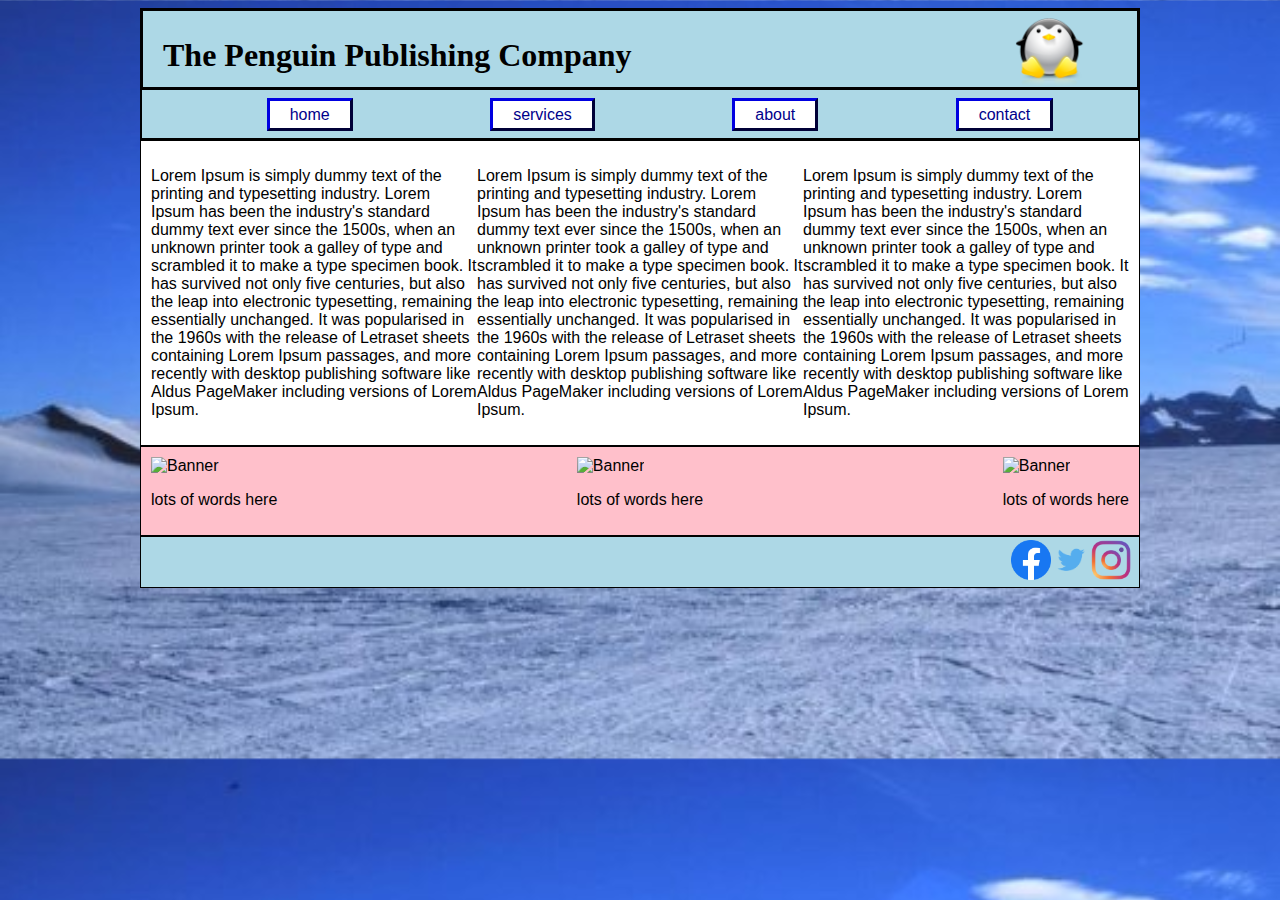
==== AboutUs.html @ 50d6d9cf "Add files via upload" ====
<!doctype html>
<html lang="en">
    <head> <!-- Basic starting code -->
        <meta charset="UTF-8">
        <meta name="description" content="This description describes this page.">
        <meta name="author" content="Liam Robb">
        <meta name="viewport" content="width=device-width, initial-scale=1">
        <title>About Us</title>
        <link rel="stylesheet" href="css/AUStyle.css">
    </head>
    <body>
      <style>
        body {
          background-image: url('images/AntALS.jpg');
          background-size: cover;
          font-family: Arial, sans-serif
        }
      </style>
        <header> <!-- logo picture -->
            <div class="logo">
              <img src="images/logo.png" alt="Penguin Publishing Logo" width="75" height="75">
              <h1> The Penguin Publishing Company </h1>

            </div>
            <nav> <!-- navigation here  -->
                <ul>
                  <li><a href="index.html">home</a></li>
                  <li><a href="Services.html">services</a></li>
                  <li><a href="AboutUs.html">about</a></li>
                  <li><a href="ContactUs.html">contact</a></li>
                </ul>
            </nav>
        </header>
        <section class="cardholder">
            <div class="card1">
                <p>Lorem Ipsum is simply dummy text of the printing and typesetting industry. Lorem Ipsum has been the industry's standard dummy text ever since the 1500s, when an unknown printer took a galley of type and scrambled it to make a type specimen book. It has survived not only five centuries, but also the leap into electronic typesetting, remaining essentially unchanged. It was popularised in the 1960s with the release of Letraset sheets containing Lorem Ipsum passages, and more recently with desktop publishing software like Aldus PageMaker including versions of Lorem Ipsum.</p>
            </div>
            <div class="card2">
                <p>Lorem Ipsum is simply dummy text of the printing and typesetting industry. Lorem Ipsum has been the industry's standard dummy text ever since the 1500s, when an unknown printer took a galley of type and scrambled it to make a type specimen book. It has survived not only five centuries, but also the leap into electronic typesetting, remaining essentially unchanged. It was popularised in the 1960s with the release of Letraset sheets containing Lorem Ipsum passages, and more recently with desktop publishing software like Aldus PageMaker including versions of Lorem Ipsum.</p>
            </div>
            <div class="card3">
                <p>Lorem Ipsum is simply dummy text of the printing and typesetting industry. Lorem Ipsum has been the industry's standard dummy text ever since the 1500s, when an unknown printer took a galley of type and scrambled it to make a type specimen book. It has survived not only five centuries, but also the leap into electronic typesetting, remaining essentially unchanged. It was popularised in the 1960s with the release of Letraset sheets containing Lorem Ipsum passages, and more recently with desktop publishing software like Aldus PageMaker including versions of Lorem Ipsum.</p>
            </div>
        </section>
		<section class="specials1">
            <div class="card4">
                <img src="images/card1.png" alt="Banner">
                <p>lots of words here</p>
            </div>
            <div class="card5">
                <img src="images/banner1.jpg" alt="Banner">
                <p>lots of words here</p>
            </div>
            <div class="card6">
                <img src="images/card3.png" alt="Banner">
                <p>lots of words here</p>
            </div>
        </section>
        <footer>
          <div class="footerIcons">
    				<a href="https://www.Facebook.com"> <img src="images/FBIcon.png" alt="Facebook logo" height="40" width="40"> </a>
    				<a href="https://www.twitter.com"><img src="images/TwitIcon.png" alt="Twitter logo" height="40" width="40"> </a>
    				<a href="https://www.instagram.com"><img src="images/IGIcon.png" alt="Instagram logo" height="40" width="40"> </a>
    			</div>
        </footer>
    </body>
</html>
---- css/AUStyle.css ----
/* stylesheet for wireframe*/
* {
	box-sizing: border-box;
}
header {
    border: 1px solid black;
    width: 1000px;
    margin: 0 auto;
}
/* Company logo and welcome text block */
.logo {
	font-family: "Times New Roman", Times, serif;
	border: 2px solid black;
	overflow: hidden;
	position: relative;
	background-color: lightblue;
  height: 80px;
	padding:5px 20px;
}
.logo img{
	background-color: lightblue;
	position: absolute;
	right: 50px;
  padding: 2px 2px
}
/* Navigational button block */
nav {
	border: 1px solid black;
	height: 50px;
	background-color: lightblue;
	justify-content: space-around;
}
nav ul {
  margin: 16px;
  height: 40px;
	list-style-type: none;
	display: flex;
	justify-content: space-around;
}
nav a {
	text-decoration: none;
	background-color: white;
	padding: 5px 20px;
	outline-style: outset;
}
/* unvisited link */
a:link {
  color: darkblue;
}

/* visited link */
a:visited {
  color: black;
}

/* mouse over link */
a:hover {
  color: pink;
}

/* selected link */
a:active {
  color: blue;
}
/* body */
body {
	background-image: linear-gradient(white, lightblue, blue);
}
/* antacrtic banner styling */
.banner {
	margin: 0 auto;
	border-left: 1px solid black;
	border-right: 1px solid black;
	width: 1000px;
	height: 150px;
	justify-content: center;
	overflow: hidden;
}
.banner img {
	width: 999px;
	height: 149px;
	position: relative;
}
.banner h2 {
	position: absolute;
	top:175px;
	left: 50%;
	transform: translateX(-50%)
}
section {
    border: 1px solid black;
    width: 1000px;
		padding: 10px;
    margin: 0 auto;
		background-color: lightgrey;
    display: flex;
    justify-content: space-between;
}
.specials1 {
    background-color: pink;
}
.specials2 {
    background-color: pink;
}
.cardholder {
	display: flex;
  border: 1px solid black;
	padding: 10px;
  background-color: white;
}
.card {
    border: 1px solid black;
}
/* Bottom of the page box */
footer {
	border: 1px solid black;
	margin: 0 auto;
	background-color: lightblue;
	width: 1000px;
}
.footerIcons {
	width: 1000px;
	height: 50px;
	margin: 0 auto;
	display: flex;
	justify-content: flex-end;
	align-items:  center;
	padding: 10px;
}
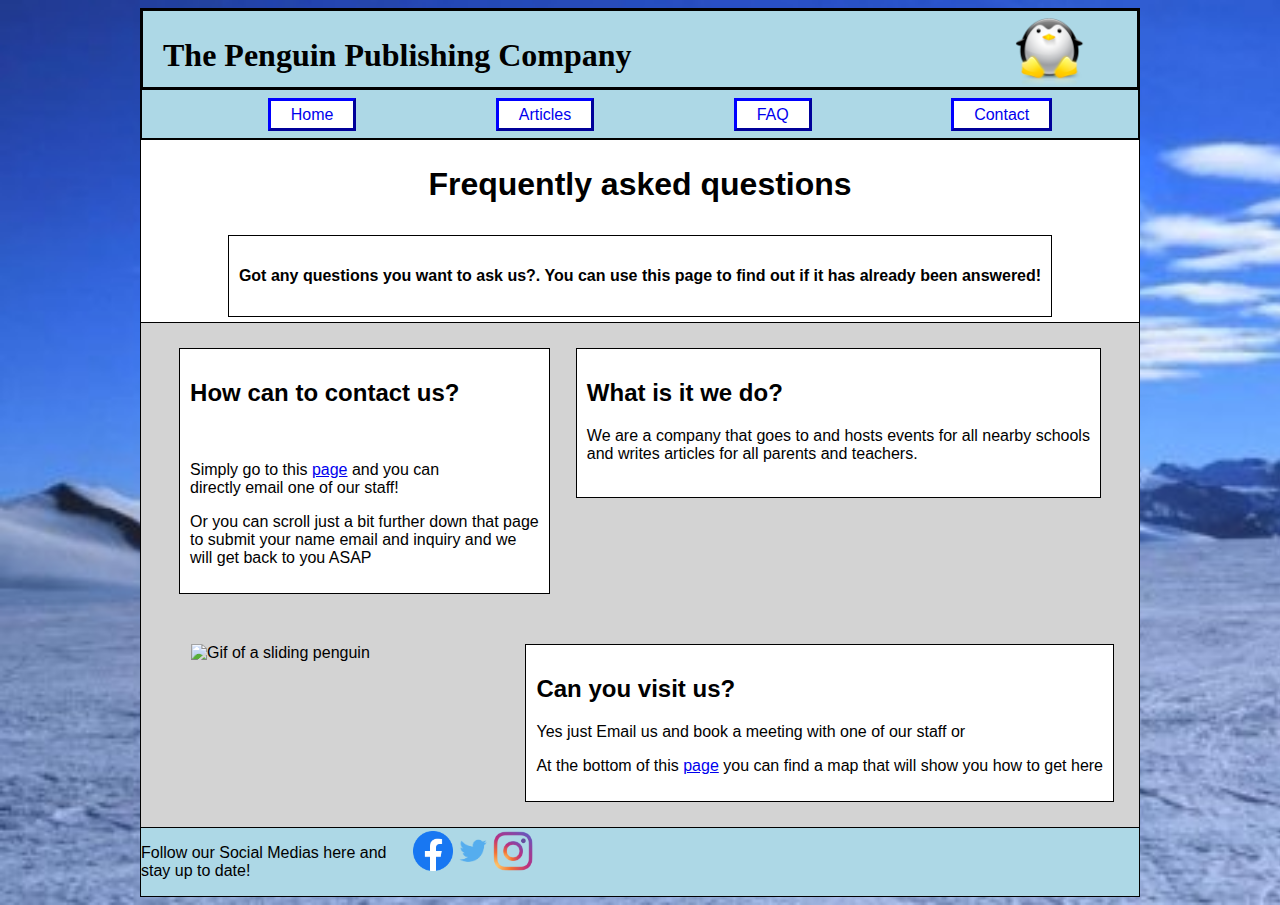
==== commit ab623d39: "Add files via upload" ====
--- a/AboutUs.html
+++ b/AboutUs.html
@@ -24,40 +24,48 @@
             </div>
             <nav> <!-- navigation here  -->
                 <ul>
-                  <li><a href="index.html">home</a></li>
-                  <li><a href="Services.html">services</a></li>
-                  <li><a href="AboutUs.html">about</a></li>
-                  <li><a href="ContactUs.html">contact</a></li>
+                  <li><a href="index.html">Home</a></li>
+                  <li><a href="Services.html">Articles</a></li>
+                  <li><a href="AboutUs.html">FAQ</a></li>
+                  <li><a href="ContactUs.html">Contact</a></li>
                 </ul>
             </nav>
         </header>
+        <section class="topSection">
+          <h1> Frequently asked questions </h1>
+        </section>
         <section class="cardholder">
             <div class="card1">
-                <p>Lorem Ipsum is simply dummy text of the printing and typesetting industry. Lorem Ipsum has been the industry's standard dummy text ever since the 1500s, when an unknown printer took a galley of type and scrambled it to make a type specimen book. It has survived not only five centuries, but also the leap into electronic typesetting, remaining essentially unchanged. It was popularised in the 1960s with the release of Letraset sheets containing Lorem Ipsum passages, and more recently with desktop publishing software like Aldus PageMaker including versions of Lorem Ipsum.</p>
-            </div>
-            <div class="card2">
-                <p>Lorem Ipsum is simply dummy text of the printing and typesetting industry. Lorem Ipsum has been the industry's standard dummy text ever since the 1500s, when an unknown printer took a galley of type and scrambled it to make a type specimen book. It has survived not only five centuries, but also the leap into electronic typesetting, remaining essentially unchanged. It was popularised in the 1960s with the release of Letraset sheets containing Lorem Ipsum passages, and more recently with desktop publishing software like Aldus PageMaker including versions of Lorem Ipsum.</p>
-            </div>
-            <div class="card3">
-                <p>Lorem Ipsum is simply dummy text of the printing and typesetting industry. Lorem Ipsum has been the industry's standard dummy text ever since the 1500s, when an unknown printer took a galley of type and scrambled it to make a type specimen book. It has survived not only five centuries, but also the leap into electronic typesetting, remaining essentially unchanged. It was popularised in the 1960s with the release of Letraset sheets containing Lorem Ipsum passages, and more recently with desktop publishing software like Aldus PageMaker including versions of Lorem Ipsum.</p>
+                <h4>Got any questions you want to ask us?. You can use this page to find out if it has already been answered!</h4>
             </div>
         </section>
 		<section class="specials1">
-            <div class="card4">
-                <img src="images/card1.png" alt="Banner">
-                <p>lots of words here</p>
+            <div class="card2">
+                <h2>How can to contact us?</h2><br>
+                <p> Simply go to this <a href="ContactUs.html">page</a> and you can <br> directly email one of our staff!</p>
+                <p> Or you can scroll just a bit further down that page <br> to submit your name email and inquiry and we <br> will get back to you ASAP</p>
             </div>
-            <div class="card5">
-                <img src="images/banner1.jpg" alt="Banner">
-                <p>lots of words here</p>
-            </div>
-            <div class="card6">
-                <img src="images/card3.png" alt="Banner">
-                <p>lots of words here</p>
+            <div class="card3">
+                <h2>What is it we do?</h2>
+                <p>We are a company that goes to and hosts events for all nearby schools<br> and writes articles for all parents and teachers.</p>
             </div>
         </section>
+        <section class="specials2">
+          <div class="card5">
+            <img src="images/SlidingPenguin.gif" alt="Gif of a sliding penguin" height="200px" width="200px">
+          </div>
+          <div class="card4">
+            <h2>Can you visit us?</h2>
+            <p>Yes just Email us and book a meeting with one of our staff or</p>
+            <p> At the bottom of this <a href="ContactUs.html">page</a> you can find a map that will show you how to get here</p>
+
+          </div>
+        </section>
         <footer>
-          <div class="footerIcons">
+          <div class-"footerText">
+    				<p> Follow our Social Medias here and stay up to date!</p>
+    			</div>
+    			<div class="footerIcons">
     				<a href="https://www.Facebook.com"> <img src="images/FBIcon.png" alt="Facebook logo" height="40" width="40"> </a>
     				<a href="https://www.twitter.com"><img src="images/TwitIcon.png" alt="Twitter logo" height="40" width="40"> </a>
     				<a href="https://www.instagram.com"><img src="images/IGIcon.png" alt="Instagram logo" height="40" width="40"> </a>
--- a/css/AUStyle.css
+++ b/css/AUStyle.css
@@ -43,25 +43,10 @@
 	padding: 5px 20px;
 	outline-style: outset;
 }
-/* unvisited link */
-a:link {
-  color: darkblue;
+nav a:hover {
+    background-color: pink;
 }
 
-/* visited link */
-a:visited {
-  color: black;
-}
-
-/* mouse over link */
-a:hover {
-  color: pink;
-}
-
-/* selected link */
-a:active {
-  color: blue;
-}
 /* body */
 body {
 	background-image: linear-gradient(white, lightblue, blue);
@@ -88,42 +73,86 @@
 	transform: translateX(-50%)
 }
 section {
-    border: 1px solid black;
     width: 1000px;
 		padding: 10px;
     margin: 0 auto;
 		background-color: lightgrey;
     display: flex;
-    justify-content: space-between;
+}
+.topSection {
+	border-left: 1px solid black;
+	border-right: 1px solid black;
+  margin: 0 auto;
+  justify-content: space-around;
+  padding: 5px;
+  background-color: white;
+
+}
+.cardholder {
+	border-left: 1px solid black;
+	border-right: 1px solid black;
+	justify-content: center;
+	display: flex;
+	padding: 5px;
+  background-color: white;
+}
+
+.card1 {
+		padding: 10px;
+    border: 1px solid black;
 }
 .specials1 {
-    background-color: pink;
+    background-color: lightgrey;
+		justify-content: space-around;
+		padding: 25px;
+		border-left: 1px solid black;
+		border-right: 1px solid black;
+		border-top: 1px solid black;
+}
+.card2 {
+	padding: 10px;
+	border: 1px solid black;
+	background-color: white;
+}
+.card3 {
+	padding: 10px;
+	border: 1px solid black;
+	height: 150px;
+	background-color: white;
 }
 .specials2 {
-    background-color: pink;
+		border-left: 1px solid black;
+		border-right: 1px solid black;
+    background-color: lightgrey;
+		justify-content: space-between;
+		padding: 25px;
 }
-.cardholder {
-	display: flex;
-  border: 1px solid black;
+.card4 {
 	padding: 10px;
-  background-color: white;
+	border: 1px solid black;
+	background-color: white;
 }
-.card {
-    border: 1px solid black;
+.card5 {
+	padding-left: 25px;
 }
+
+
 /* Bottom of the page box */
 footer {
 	border: 1px solid black;
 	margin: 0 auto;
 	background-color: lightblue;
 	width: 1000px;
+	display: flex;
 }
 .footerIcons {
 	width: 1000px;
 	height: 50px;
 	margin: 0 auto;
 	display: flex;
-	justify-content: flex-end;
 	align-items:  center;
 	padding: 10px;
 }
+.footerText {
+	justify-content: flex-end;
+}
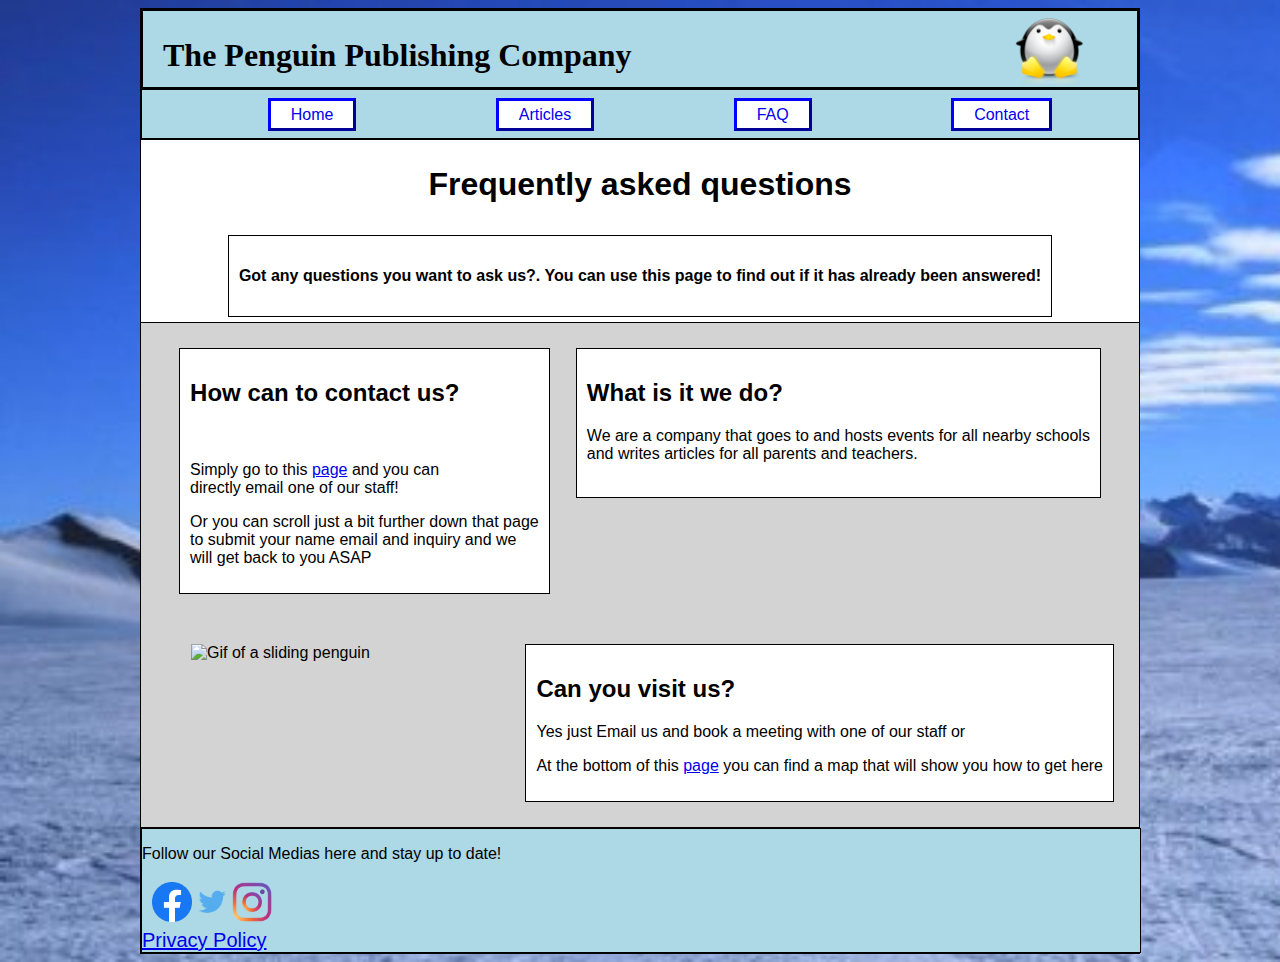
==== commit a0af7428: "Add files via upload" ====
--- a/AboutUs.html
+++ b/AboutUs.html
@@ -62,14 +62,18 @@
           </div>
         </section>
         <footer>
-          <div class-"footerText">
-    				<p> Follow our Social Medias here and stay up to date!</p>
-    			</div>
-    			<div class="footerIcons">
-    				<a href="https://www.Facebook.com"> <img src="images/FBIcon.png" alt="Facebook logo" height="40" width="40"> </a>
-    				<a href="https://www.twitter.com"><img src="images/TwitIcon.png" alt="Twitter logo" height="40" width="40"> </a>
-    				<a href="https://www.instagram.com"><img src="images/IGIcon.png" alt="Instagram logo" height="40" width="40"> </a>
-    			</div>
+          <footer>
+            <div class-"footerText">
+              <p> Follow our Social Medias here and stay up to date!</p>
+            </div>
+            <div class="footerIcons">
+              <a href="https://www.Facebook.com"> <img src="images/FBIcon.png" alt="Facebook logo" height="40" width="40"> </a>
+              <a href="https://www.twitter.com"><img src="images/TwitIcon.png" alt="Twitter logo" height="40" width="40"> </a>
+              <a href="https://www.instagram.com"><img src="images/IGIcon.png" alt="Instagram logo" height="40" width="40"> </a>
+            </div>
+            <div class="footerPolicy">
+              <a href="PrivPolicy.html">Privacy Policy</a>
+            </div>
         </footer>
     </body>
 </html>
--- a/css/AUStyle.css
+++ b/css/AUStyle.css
@@ -143,7 +143,6 @@
 	margin: 0 auto;
 	background-color: lightblue;
 	width: 1000px;
-	display: flex;
 }
 .footerIcons {
 	width: 1000px;
@@ -153,6 +152,7 @@
 	align-items:  center;
 	padding: 10px;
 }
-.footerText {
-	justify-content: flex-end;
-}
+.footerPolicy {
+	font-size: 20px;
+	align-items: center;
+}